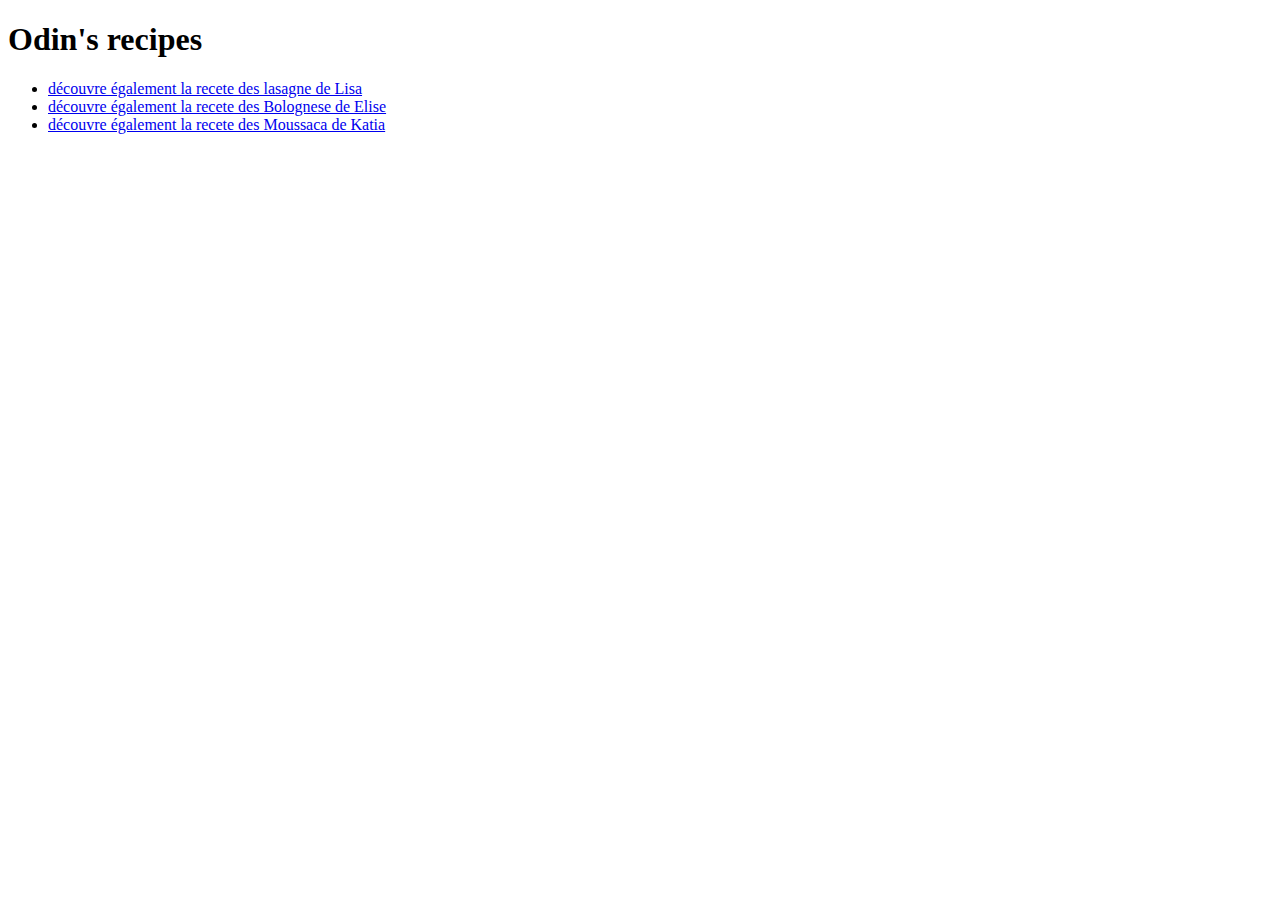
==== index.html @ d235444b "add bolognese + moussaca + index" ====
<!DOCTYPE html>
<html lang="en">
<head>
    <meta charset="UTF-8">
    <meta http-equiv="X-UA-Compatible" content="IE=edge">
    <meta name="viewport" content="width=device-width, initial-scale=1.0">
    <title>Document</title>
</head>
<body>
    <h1>Odin's recipes</h1>
    <p><ul> 
        <li><a href="file:///home/christophe/odin-recipes/recipes/lasagna.html">découvre également la recete des lasagne de Lisa</a></li>
        <li><a href="file:///home/christophe/odin-recipes/recipes/bolognese.html">découvre également la recete des Bolognese de Elise</a></li>
        <li><a href="file:///home/christophe/odin-recipes/recipes/moussaca.html">découvre également la recete des Moussaca de Katia</a></li>
    </ul></p>
</body>
</html>
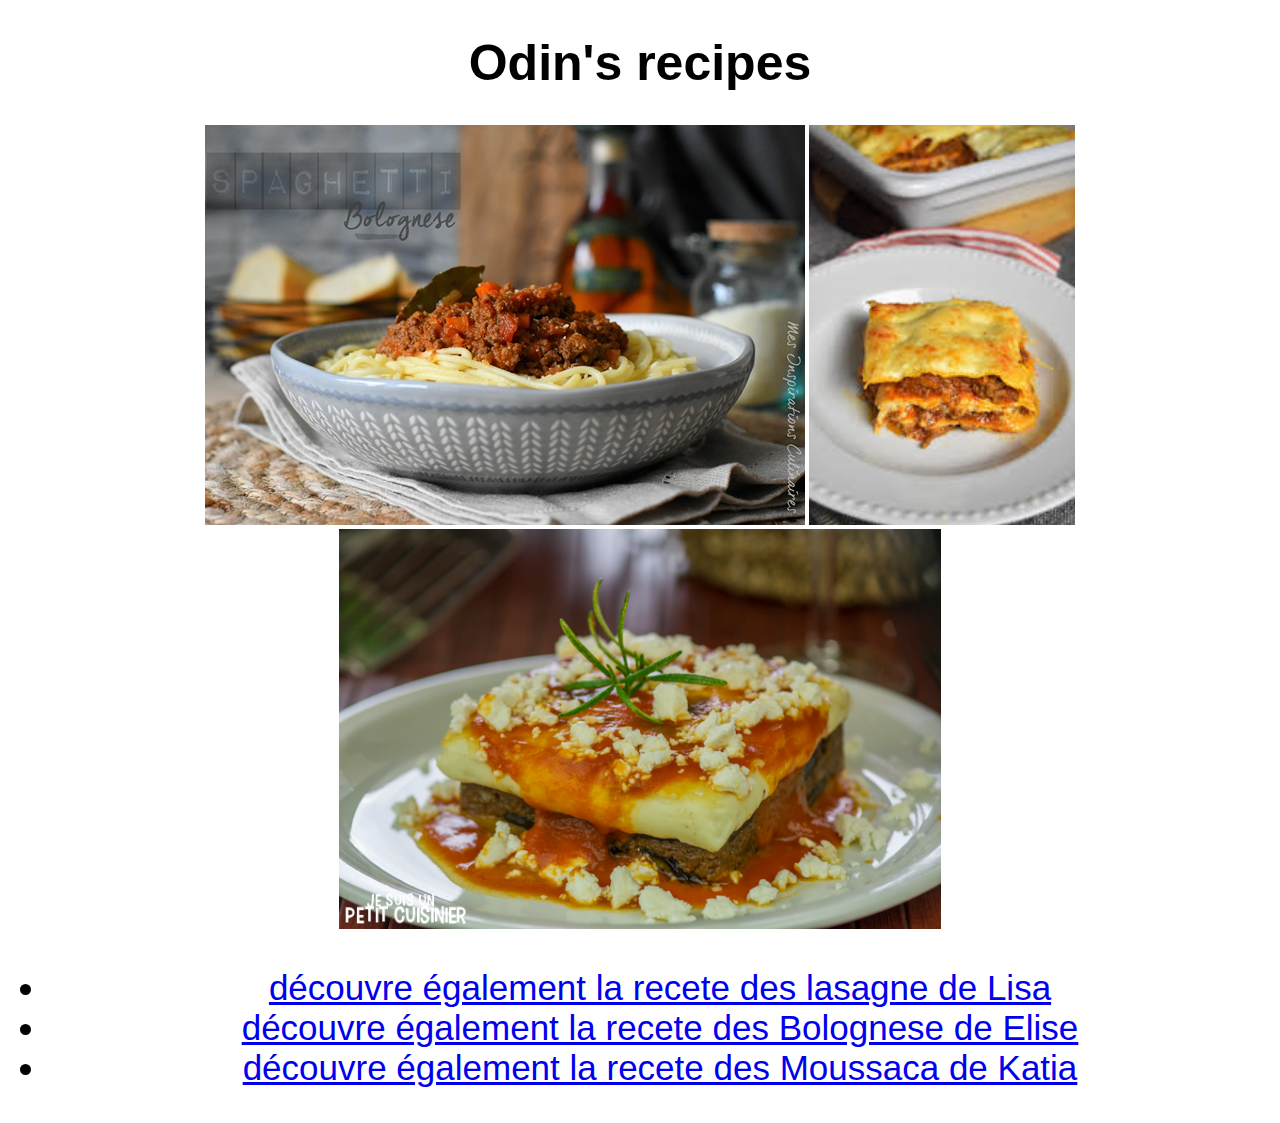
==== commit 3c6d4e68: "add css" ====
--- a/index.html
+++ b/index.html
@@ -4,14 +4,23 @@
     <meta charset="UTF-8">
     <meta http-equiv="X-UA-Compatible" content="IE=edge">
     <meta name="viewport" content="width=device-width, initial-scale=1.0">
-    <title>Document</title>
+    <title>recetes d'Odin</title>
+    <link rel="stylesheet" href="styles.css">
+
 </head>
 <body>
     <h1>Odin's recipes</h1>
-    <p><ul> 
-        <li><a href="file:///home/christophe/odin-recipes/recipes/lasagna.html">découvre également la recete des lasagne de Lisa</a></li>
-        <li><a href="file:///home/christophe/odin-recipes/recipes/bolognese.html">découvre également la recete des Bolognese de Elise</a></li>
-        <li><a href="file:///home/christophe/odin-recipes/recipes/moussaca.html">découvre également la recete des Moussaca de Katia</a></li>
+    <div class="images">
+        <img src="./recipes/img/spaghetti-bolognese.jpg"alt="bolognese"> 
+        <img src="./recipes/img/lasagne.jpeg"alt="lasagne">
+        <img src="./recipes/img/moussaka.png"alt="moussaca">
+    </div>
+
+   <p>
+        <ul> 
+        <li><a href="https://chryptoufff.github.io/odin-recipes/recipes/lasagna.html">découvre également la recete des lasagne de Lisa</a></li>
+        <li><a href="https://chryptoufff.github.io/odin-recipes/recipes/bolognese.html">découvre également la recete des Bolognese de Elise</a></li>
+        <li><a href="https://chryptoufff.github.io/odin-recipes/recipes/moussaca.html">découvre également la recete des Moussaca de Katia</a></li>
     </ul></p>
 </body>
 </html>--- a/styles.css
+++ b/styles.css
@@ -0,0 +1,22 @@
+* {
+    font-family: Arial, Helvetica, sans-serif;
+}
+
+
+h1 {
+    text-align: center;
+    font-size: 50px;
+}
+
+.images {
+    text-align: center;
+}
+img {
+    height: 400px;
+    width: auto;
+}
+
+ul {
+    text-align: center;
+    font-size: 35px;
+}
